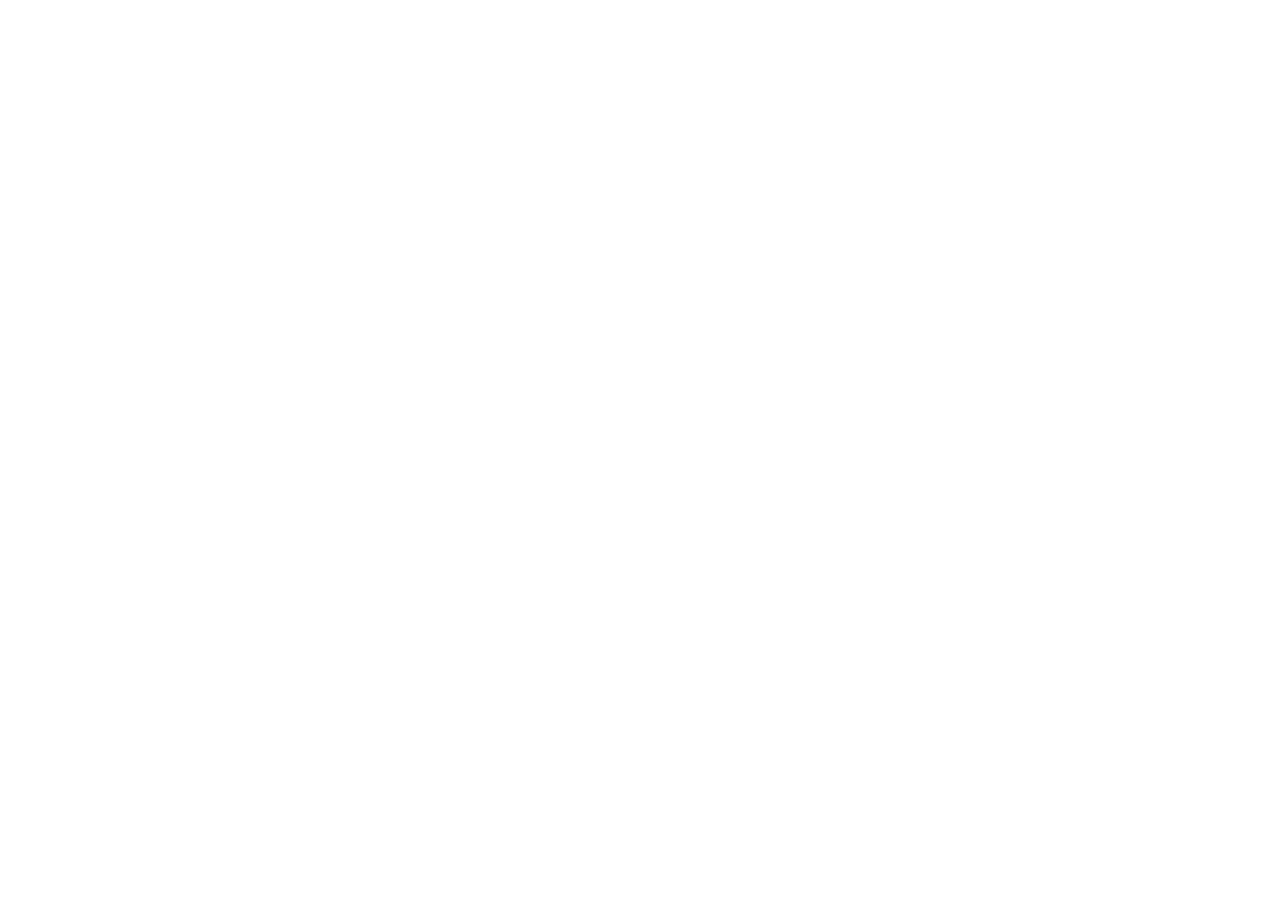
==== index.html @ e89d8bf2 "Adição do topo da página" ====
<!DOCTYPE html>
<html>
<head>   
    <title>Notícias cidade - Seu site de notpicias</title>
    <meta charset="UTF-8">

    <link rel="stylesheet" type="text/css" href="css/estilo.css">
</head>
<body>
    
</body>
</html>
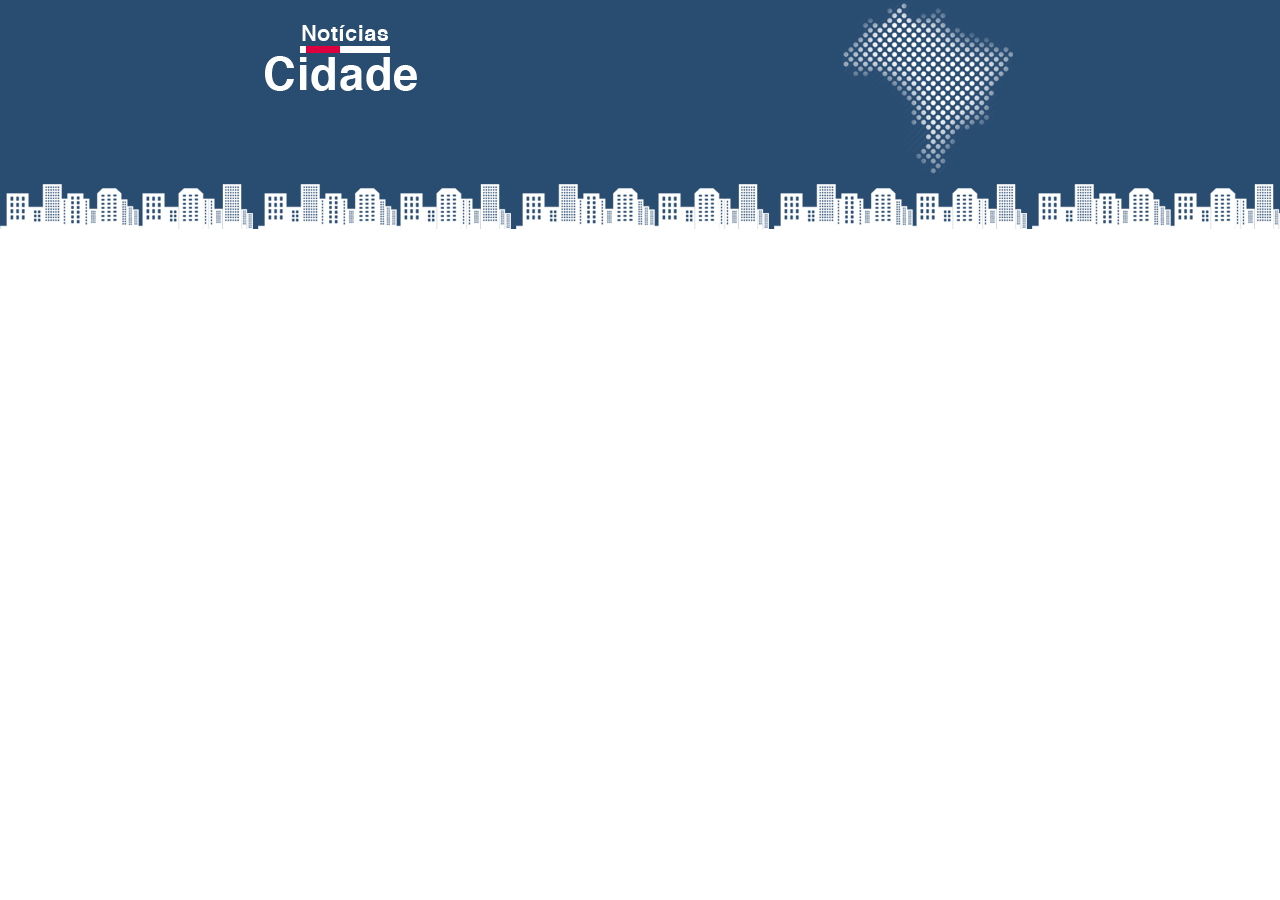
==== commit 9025dece: "Alteração topo" ====
--- a/index.html
+++ b/index.html
@@ -1,12 +1,19 @@
 <!DOCTYPE html>
 <html>
-<head>   
+
+<head>
     <title>Notícias cidade - Seu site de notpicias</title>
     <meta charset="UTF-8">
 
     <link rel="stylesheet" type="text/css" href="css/estilo.css">
 </head>
+
 <body>
-    
+    <div id="container">
+        <div id="topo">
+            <h1 class="logo">Notícias cidade</h1>
+        </div>
+    </div>
 </body>
+
 </html>--- a/css/estilo.css
+++ b/css/estilo.css
@@ -0,0 +1,30 @@
+
+* {
+    margin: 0;
+    padding: 0;
+
+}
+
+body {
+    font-family: "Trebuchet MS", Helvetica, sans-serif;
+    background: #fff url(../imagens/fundo.png) repeat-x;
+}
+#container {
+    width: 750px;
+    margin: 0 auto;
+
+}
+
+
+#topo {
+    height: 150px;
+    background: url(../imagens/detalhe-topo.png) no-repeat right top;
+    padding-top: 25px;
+}
+
+.logo {
+    width: 152px;
+    height: 66px;
+    background: url(../imagens/logo.png) no-repeat center;
+    text-indent: -3000px;
+}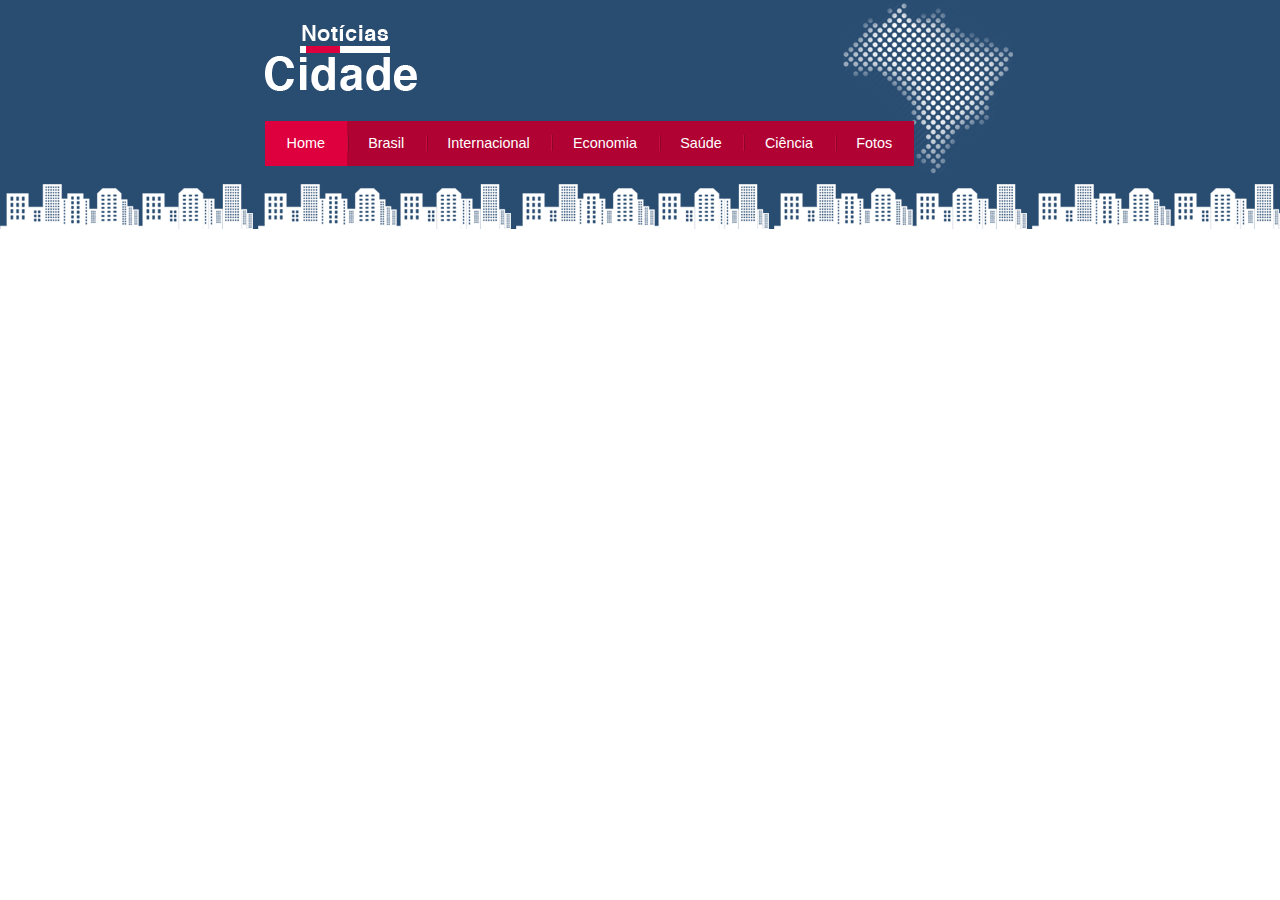
==== commit 2ef5ea39: "Barra horizontal do topo" ====
--- a/index.html
+++ b/index.html
@@ -8,10 +8,35 @@
     <link rel="stylesheet" type="text/css" href="css/estilo.css">
 </head>
 
-<body>
+<body class="home">
     <div id="container">
         <div id="topo">
             <h1 class="logo">Notícias cidade</h1>
+            <ul id="navegacao">
+                <li class="primeiro">
+                    <a id="home" href="index.html">Home</a>
+                </li>
+                <li>
+                    <a id="brasil" href="brasil.html">Brasil
+
+                    </a>
+                </li>
+                <li>
+                    <a id="internacional" href="internacional.html">Internacional</a>
+                </li>
+                <li>
+                    <a id="economia" href="economia.html">Economia</a>
+                </li>
+                <li>
+                    <a id="saude" href="saude.html">Saúde</a>
+                </li>
+                <li>
+                    <a id="ciencia" href="ciencia.html">Ciência</a>
+                </li>
+                <li>
+                    <a id="fotos" href="fotos.html">Fotos</a>
+                </li>
+            </ul>
         </div>
     </div>
 </body>
--- a/css/estilo.css
+++ b/css/estilo.css
@@ -27,4 +27,53 @@
     height: 66px;
     background: url(../imagens/logo.png) no-repeat center;
     text-indent: -3000px;
+}
+
+/* Barra de Navegação */
+
+ul {
+    margin: 0;
+    padding: 0;
+    list-style: none;
+}
+
+#topo ul {
+    margin-top: 30px;
+    background: #b10333;
+    float: left;
+}
+
+#topo ul li {
+    float: left;
+}
+
+#topo ul a {
+    font-size: 0.9em;
+    display: block;
+    padding: 0.5em 1.5em;
+    line-height: 2.1em;
+    text-decoration: none;
+    color: white;
+    background: url(../imagens/divisor.png) no-repeat left center;
+}
+
+
+#topo ul .primeiro a {
+    background: none;
+} 
+
+#topo ul a:hover {
+    color: #69001d;
+}
+
+body.home #navegacao a#home,
+body.brasil #navegacao a#brasil,
+body.internacional #navegacao a#internacional,
+body.economia #navegacao a#economia,
+body.saude #navegacao a#saude,
+body.ciencia #navegacao a#ciencia,
+body.fotos #navegacao a#fotos{
+    color: #fff;
+    background: #de003e;
+    cursor: text;
 }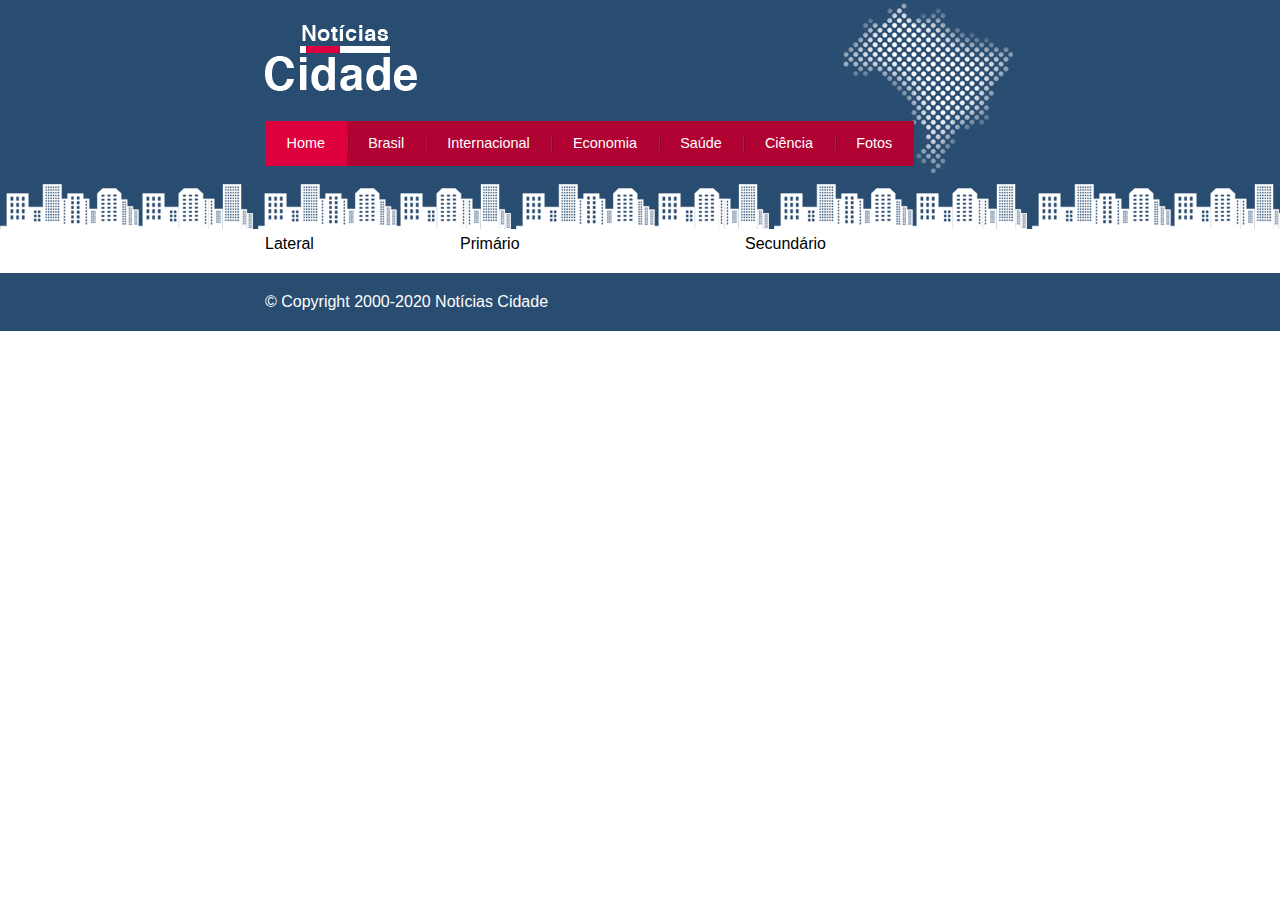
==== commit 4b20f707: "Acrescentando 3 colunas" ====
--- a/index.html
+++ b/index.html
@@ -9,8 +9,10 @@
 </head>
 
 <body class="home">
-    <div id="container">
-        <div id="topo">
+    
+    <div id="container"> <!-- Início do container -->
+        
+        <div id="topo"><!-- Início topo -->
             <h1 class="logo">Notícias cidade</h1>
             <ul id="navegacao">
                 <li class="primeiro">
@@ -37,8 +39,24 @@
                     <a id="fotos" href="fotos.html">Fotos</a>
                 </li>
             </ul>
+        </div>  <!-- Fim topo -->
+       
+       
+      <div id="conteudo">  <!-- Início conteudo -->
+        <div id="primario">Primário</div>
+        <div id="secundario">Secundário</div>
+        <div id="lateral">Lateral</div>
+      </div>  <!-- Fim conteudo -->
+     
+        
+    </div> <!-- Fim do container -->
+    
+    <div id="container-rodape" style="clear:both;">
+        <div id="rodape">
+            &copy; Copyright 2000-2020 Notícias Cidade
         </div>
     </div>
+
 </body>
 
 </html>--- a/css/estilo.css
+++ b/css/estilo.css
@@ -76,4 +76,44 @@
     color: #fff;
     background: #de003e;
     cursor: text;
-}+}
+
+
+/* Configurção layout de 3 colunas */
+
+#conteudo {
+    background: #f5f5f5;
+    margin-top: 60px;
+}
+
+
+#primario {
+    width: 270px;
+    float: left;
+    margin: 0 0 20px 195px;
+}
+
+#secundario {
+    width: 270px;
+    float: left;
+    margin: 0 0 20px 15px;
+}
+
+#lateral {
+    width: 180px;
+    float: left;
+    margin: 0 0 20px -750px;
+}
+
+/* Rodapé */
+
+#container-rodape {
+    background: #294c71;
+    padding: 20px;
+}
+
+#rodape {
+    width: 750px;
+    margin: 0 auto;
+    color: white;
+}
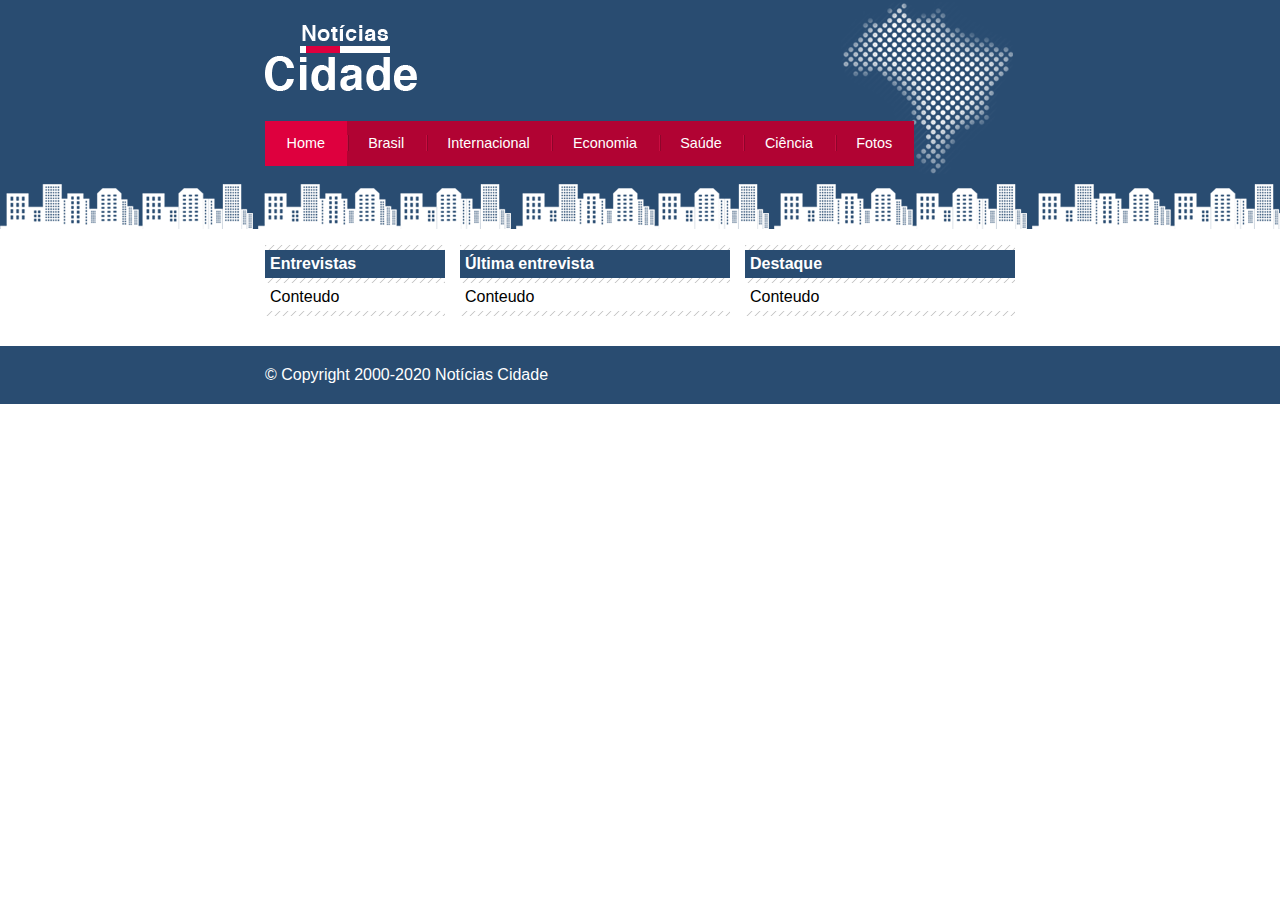
==== commit 2a866bed: "Formatação Barra Lateral" ====
--- a/index.html
+++ b/index.html
@@ -8,11 +8,13 @@
     <link rel="stylesheet" type="text/css" href="css/estilo.css">
 </head>
 
-<body class="home">
-    
-    <div id="container"> <!-- Início do container -->
-        
-        <div id="topo"><!-- Início topo -->
+<body id="tres-colunas" class="home">
+
+    <div id="container">
+        <!-- Início do container -->
+
+        <div id="topo">
+            <!-- Início topo -->
             <h1 class="logo">Notícias cidade</h1>
             <ul id="navegacao">
                 <li class="primeiro">
@@ -39,18 +41,46 @@
                     <a id="fotos" href="fotos.html">Fotos</a>
                 </li>
             </ul>
-        </div>  <!-- Fim topo -->
-       
-       
-      <div id="conteudo">  <!-- Início conteudo -->
-        <div id="primario">Primário</div>
-        <div id="secundario">Secundário</div>
-        <div id="lateral">Lateral</div>
-      </div>  <!-- Fim conteudo -->
-     
-        
+        </div> <!-- Fim topo -->
+
+
+        <div id="conteudo">
+            <!-- Início conteudo -->
+            <div id="primario">
+                <div class="caixa">
+                    <h2>Última entrevista</h2>
+                    <div class="caixa-conteudo">
+                        Conteudo
+                    </div>
+
+                </div>
+            </div>
+            <div id="secundario">
+                <div class="caixa">
+                    <h2>Destaque</h2>
+                    <div class="caixa-conteudo">
+                        Conteudo
+                    </div>
+
+                </div>
+            </div>
+
+           
+            <div id="lateral">  <!-- Início Lateral -->
+                <div class="caixa">
+                    <h2>Entrevistas</h2>
+                    <div class="caixa-conteudo">
+                        Conteudo
+                    </div>
+
+                </div>
+            </div>  <!-- Fim Lateral -->
+
+        </div> <!-- Fim conteudo -->
+
+
     </div> <!-- Fim do container -->
-    
+
     <div id="container-rodape" style="clear:both;">
         <div id="rodape">
             &copy; Copyright 2000-2020 Notícias Cidade
--- a/css/estilo.css
+++ b/css/estilo.css
@@ -1,20 +1,17 @@
-
 * {
     margin: 0;
     padding: 0;
-
 }
 
 body {
     font-family: "Trebuchet MS", Helvetica, sans-serif;
     background: #fff url(../imagens/fundo.png) repeat-x;
 }
+
 #container {
     width: 750px;
     margin: 0 auto;
-
 }
-
 
 #topo {
     height: 150px;
@@ -57,27 +54,19 @@
     background: url(../imagens/divisor.png) no-repeat left center;
 }
 
-
 #topo ul .primeiro a {
     background: none;
-} 
+}
 
 #topo ul a:hover {
     color: #69001d;
 }
 
-body.home #navegacao a#home,
-body.brasil #navegacao a#brasil,
-body.internacional #navegacao a#internacional,
-body.economia #navegacao a#economia,
-body.saude #navegacao a#saude,
-body.ciencia #navegacao a#ciencia,
-body.fotos #navegacao a#fotos{
+body.home #navegacao a#home, body.brasil #navegacao a#brasil, body.internacional #navegacao a#internacional, body.economia #navegacao a#economia, body.saude #navegacao a#saude, body.ciencia #navegacao a#ciencia, body.fotos #navegacao a#fotos {
     color: #fff;
     background: #de003e;
     cursor: text;
 }
-
 
 /* Configurção layout de 3 colunas */
 
@@ -86,11 +75,31 @@
     margin-top: 60px;
 }
 
+#lateral {
+    width: 180px;
+    float: left;
+    margin: 0 0 20px -750px;
+}
 
 #primario {
     width: 270px;
     float: left;
     margin: 0 0 20px 195px;
+}
+
+#tres-colunas #primario {
+    width: 270px;
+    float: left;
+    margin: 0 0 20px 195px;
+}
+
+#duas-colunas #primario {
+    width: 555px;
+}
+
+#uma-coluna #primario {
+    width: 750px;
+    margin: 0 0 20px 0px;
 }
 
 #secundario {
@@ -99,11 +108,31 @@
     margin: 0 0 20px 15px;
 }
 
-#lateral {
-    width: 180px;
-    float: left;
-    margin: 0 0 20px -750px;
+/* Caixa */
+
+.caixa {
+    margin: 10px 0;
+    padding: 5px 0 5px 0;
+    background: #f3f3f3 url(../imagens/fundo-caixa.png);
 }
+
+h2 {
+    font-size: 1em;
+    background: #294c71;
+    color: #fff;
+    padding: 5px;
+}
+
+.caixa-conteudo {
+    background: #fff;
+    padding: 5px;
+    margin-top: 5px;
+
+}
+
+
+
+
 
 /* Rodapé */
 
@@ -116,4 +145,4 @@
     width: 750px;
     margin: 0 auto;
     color: white;
-}
+}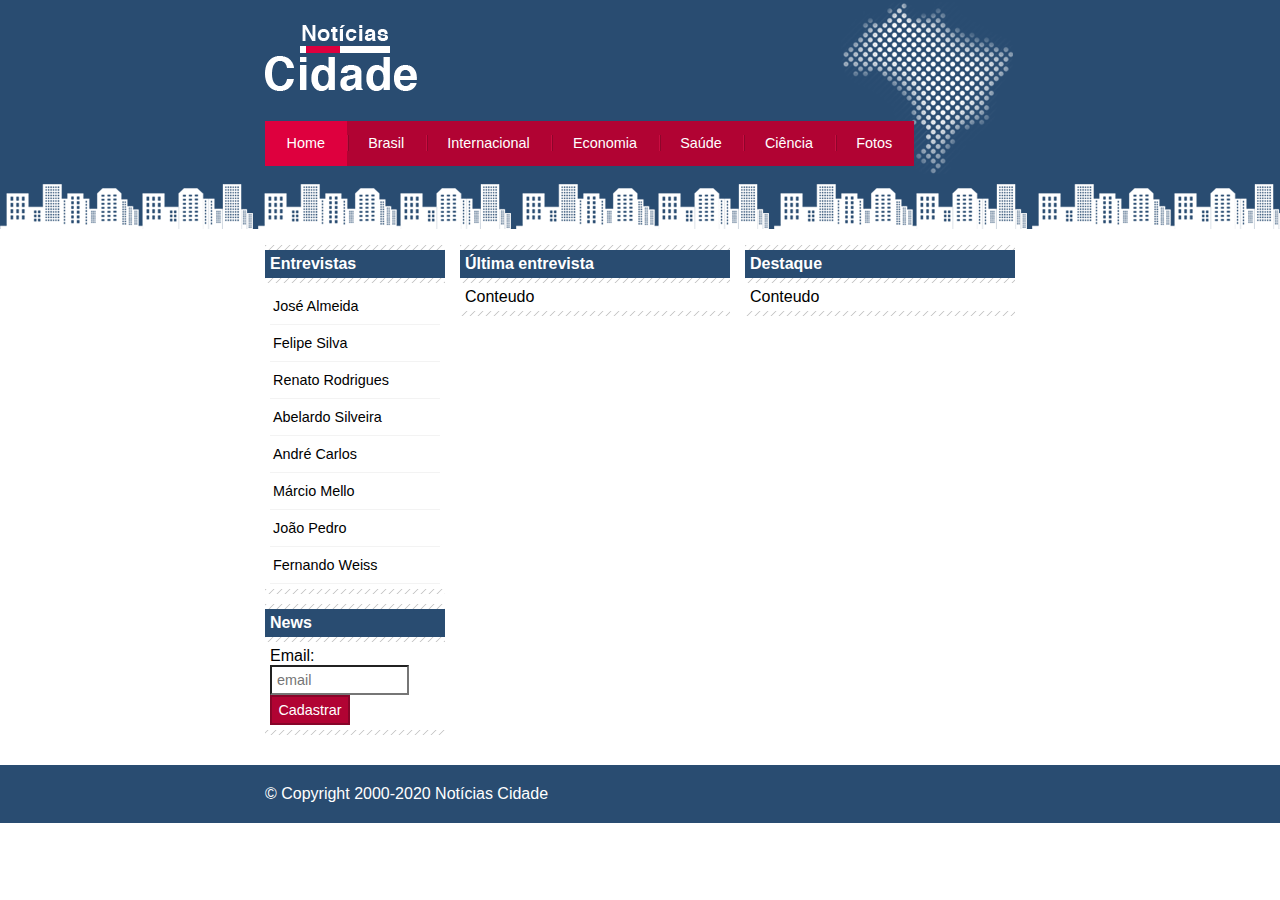
==== commit dcc13f31: "Adicionado Menu Vertical" ====
--- a/index.html
+++ b/index.html
@@ -70,7 +70,32 @@
                 <div class="caixa">
                     <h2>Entrevistas</h2>
                     <div class="caixa-conteudo">
-                        Conteudo
+                        <ul>
+                            <li><a href="">José Almeida</a></li>
+                            <li><a href="">Felipe Silva</a></li>
+                            <li><a href="">Renato Rodrigues</a></li>
+                            <li><a href="">Abelardo Silveira</a></li>
+                            <li><a href="">André Carlos</a></li>
+                            <li><a href="">Márcio Mello</a></li>
+                            <li><a href="">João Pedro</a></li>
+                            <li><a href="">Fernando Weiss</a></li>
+                        </ul>
+                    </div>
+
+                </div>
+
+                <div class="caixa">
+                    <h2>News</h2>
+                    <div class="caixa-conteudo">
+                       <form action="">
+                           <div>
+                               <label for="email">Email:</label>
+                               <input type="text" name="email" id="email" placeholder="email">
+                           </div>
+                           <div>
+                               <input class="submit" type="submit" value="Cadastrar">
+                           </div>
+                       </form>
                     </div>
 
                 </div>
--- a/css/estilo.css
+++ b/css/estilo.css
@@ -130,8 +130,47 @@
 
 }
 
+/* Formatar menus laterais */
 
 
+#lateral ul a {
+    font-size: 0.9em;
+    padding: 3px;
+    display: block;
+    line-height: 30px;
+    color: #000;
+    text-decoration: none;
+    border-bottom: 1px solid #f3f3f3;
+
+}
+
+#lateral ul a:hover {
+    color: #a1a1a1;
+    background: #f9f9f9 url(../imagens/marcador.png) no-repeat left center;
+    padding-left: 20px;
+}
+
+/* Formatando Formulários */
+
+label {
+    display: block;
+    cursor: pointer;
+}
+
+
+input {
+    padding: 5px;
+    width: 125px;
+    font-size: 0.9em;
+    background-color: #fff;
+}
+
+input.submit {
+    width: 80px;
+    color: #fff;
+    background-color: #b10333;
+    border:2px solid #870529;
+}
 
 
 /* Rodapé */
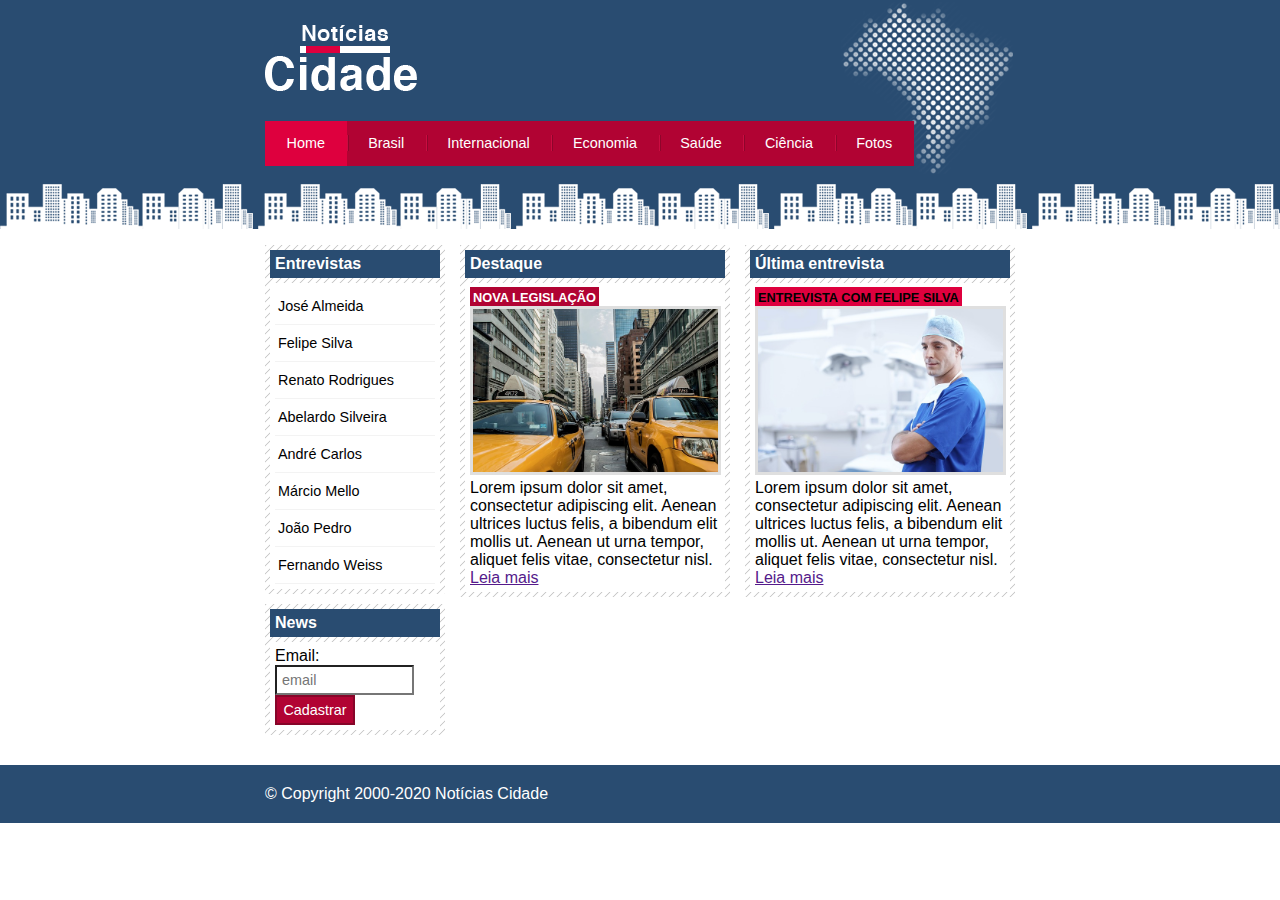
==== commit a8270322: "Conteúdo Principal" ====
--- a/index.html
+++ b/index.html
@@ -47,26 +47,37 @@
         <div id="conteudo">
             <!-- Início conteudo -->
             <div id="primario">
-                <div class="caixa">
-                    <h2>Última entrevista</h2>
+                <div class="caixa destaque">
+                    <h2>Destaque</h2>
                     <div class="caixa-conteudo">
-                        Conteudo
+                        <h3 class="destaque">Nova legislação</h3>
+                        <img class="imagem-principal" src="imagens/taxi.jpg" alt="taxi" width="100%">
+                        <p>Lorem ipsum dolor sit amet, consectetur adipiscing elit. Aenean ultrices luctus felis, a
+                            bibendum elit mollis ut. Aenean ut urna tempor, aliquet felis vitae, consectetur nisl.
+                        </p>
+                        <a href="">Leia mais</a>
                     </div>
 
                 </div>
             </div>
             <div id="secundario">
-                <div class="caixa">
-                    <h2>Destaque</h2>
+                <div class="caixa entrevista">
+                    <h2>Última entrevista</h2>
                     <div class="caixa-conteudo">
-                        Conteudo
+                        <h3 class="destaque">Entrevista com Felipe Silva</h3>
+                        <img class="imagem-principal" src="imagens/doutor.jpg" alt="Felipe" width="100%">
+                        <p>Lorem ipsum dolor sit amet, consectetur adipiscing elit. Aenean ultrices luctus felis, a
+                            bibendum elit mollis ut. Aenean ut urna tempor, aliquet felis vitae, consectetur nisl.
+                        </p>
+                        <a href="">Leia mais</a>
                     </div>
 
                 </div>
             </div>
 
-           
-            <div id="lateral">  <!-- Início Lateral -->
+
+            <div id="lateral">
+                <!-- Início Lateral -->
                 <div class="caixa">
                     <h2>Entrevistas</h2>
                     <div class="caixa-conteudo">
@@ -87,19 +98,19 @@
                 <div class="caixa">
                     <h2>News</h2>
                     <div class="caixa-conteudo">
-                       <form action="">
-                           <div>
-                               <label for="email">Email:</label>
-                               <input type="text" name="email" id="email" placeholder="email">
-                           </div>
-                           <div>
-                               <input class="submit" type="submit" value="Cadastrar">
-                           </div>
-                       </form>
+                        <form action="">
+                            <div>
+                                <label for="email">Email:</label>
+                                <input type="text" name="email" id="email" placeholder="email">
+                            </div>
+                            <div>
+                                <input class="submit" type="submit" value="Cadastrar">
+                            </div>
+                        </form>
                     </div>
 
                 </div>
-            </div>  <!-- Fim Lateral -->
+            </div> <!-- Fim Lateral -->
 
         </div> <!-- Fim conteudo -->
 
--- a/css/estilo.css
+++ b/css/estilo.css
@@ -112,7 +112,7 @@
 
 .caixa {
     margin: 10px 0;
-    padding: 5px 0 5px 0;
+    padding: 5px 5px 5px 5px;
     background: #f3f3f3 url(../imagens/fundo-caixa.png);
 }
 
@@ -127,11 +127,9 @@
     background: #fff;
     padding: 5px;
     margin-top: 5px;
-
 }
 
 /* Formatar menus laterais */
-
 
 #lateral ul a {
     font-size: 0.9em;
@@ -141,7 +139,6 @@
     color: #000;
     text-decoration: none;
     border-bottom: 1px solid #f3f3f3;
-
 }
 
 #lateral ul a:hover {
@@ -156,7 +153,6 @@
     display: block;
     cursor: pointer;
 }
-
 
 input {
     padding: 5px;
@@ -169,9 +165,33 @@
     width: 80px;
     color: #fff;
     background-color: #b10333;
-    border:2px solid #870529;
-}
-
+    border: 2px solid #870529;
+}
+
+/* Formatando a imagem */
+
+img.imagem-principal {
+    width: 98%;
+    border: 3px solid #dfdfdf;
+}
+
+/* Formatando cabeçalhos */
+
+h3 {
+    text-transform: uppercase;
+    display: inline;
+    font-size: 0.8em;
+    padding: 3px;
+}
+
+.destaque h3 {
+    background: #b10333;
+    color: #fff;
+}
+
+.entrevista h3 {
+    background: #de003e;
+}
 
 /* Rodapé */
 
